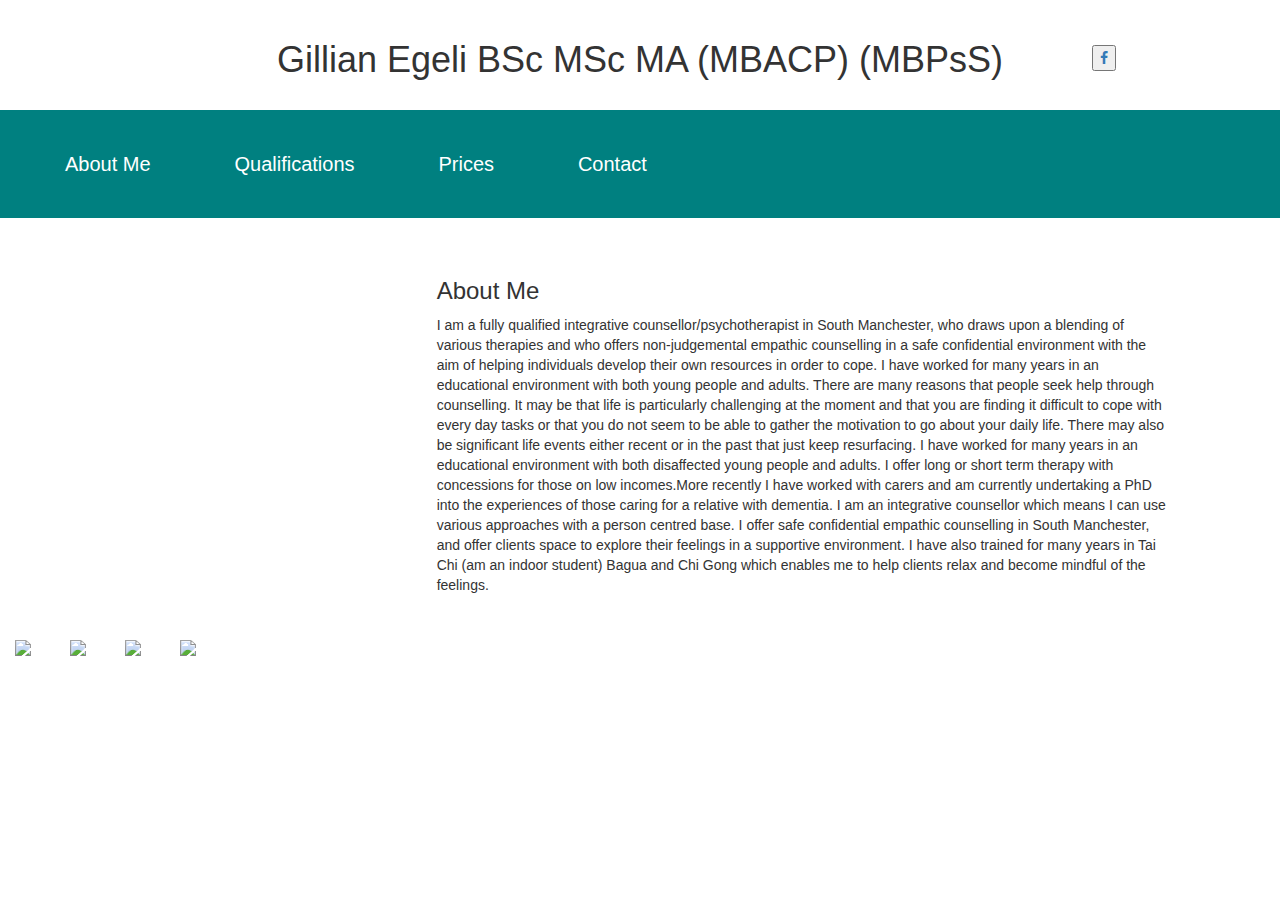
==== Index.html @ e7a5679e "cloned docs" ====
<!DOCTYPE html>
<html>
  <head>
    <title>DOMAIN</title>
    <link type="text/css" rel="stylesheet" href="index.css">
    <link href="https://maxcdn.bootstrapcdn.com/bootstrap/3.3.7/css/bootstrap.min.css" rel="stylesheet"/>
    <link rel="stylesheet" href="https://cdnjs.cloudflare.com/ajax/libs/font-awesome/4.7.0/css/font-awesome.min.css">
  </head>
  <body>
    <div class="row">
      <div class="col-md-2">
        <img src="">
      </div>
      <div class="col-md-8">
        <h1>Gillian Egeli BSc MSc MA (MBACP) (MBPsS)</h1>
      </div>
      <div class="col-md-2">
        <button id="fb"><a href="https://www.facebook.com" class="fa fa-facebook" target="_blank"></a></button>
      </div>
    </div>
    <div class="row">
      <nav>
        <ul>
          <li>About Me</li>
          <li>Qualifications</li>
          <li>Prices</li>
          <li>Contact</li>
        </ul>
      </nav>
    </div>
    <div class="row">
      <div class="col-md-4">
        <img id="headshot" src="images/gill.jpeg">
      </div>
      <div id="info" class="col-md-7">
        <h3>About Me</h3>
        <p>I am a fully qualified integrative counsellor/psychotherapist in South Manchester, who draws upon a blending of various therapies and who offers non-judgemental empathic counselling in a safe confidential environment with the aim of helping individuals develop their own resources in order to cope.
           I have worked for many years in an educational environment with both young people and adults. There are many reasons that people seek help through counselling. It may be that life is particularly challenging at the moment and that you are finding it difficult to cope with every day tasks or that
           you do not seem to be able to gather the motivation to go about your daily life. There may also be significant life events either recent or in the past that just keep resurfacing.
          I have worked for many years in an educational environment with both disaffected young people and adults. I offer long or short term therapy with concessions for those on low incomes.More recently I have worked with carers and am currently undertaking a PhD into the experiences of those caring for a relative with dementia.
          I am an integrative counsellor which means I can use various approaches with a person centred base. I offer safe confidential empathic counselling in South Manchester, and offer clients space to explore their feelings in a supportive environment.
          I have also trained for many years in Tai Chi (am an indoor student) Bagua and Chi Gong which enables me to help clients relax and become mindful of the feelings.</p>
      </div>
      <div class="col-md-1"><!--spacer--></div>
    </div>
    <div class="row">
      <footer>
        <img class="footlogo" src="images/bacp.png">
        <img class="footlogo" src="images/accredited.png">
        <img class="footlogo" src="images/bps.png">
        <img class="footlogo" src="images/cd.png">
      </footer>
    </div>
  </body>
</html>
---- index.css ----
body {
  margin-left: 30px;
  background-color: #a0d69c;
}
h1 {
  padding: 20px;
}
nav {
  background-color: teal;
  color: white;
}
li {
  display: inline-block;
  text-decoration: none;
  font-size: 20px;
  padding: 2em;
}
#headshot {
  height: 250px;
  display: block;
  margin: auto;
  margin-top: 30px;
  margin-bottom: 30px;
  border-radius: 125px;
}
#info {
  margin-top: 30px;
  margin-bottom: 30px;
}
#fb {
 text-align: center;
 margin-top: 45px;
}
h1 {
  text-align: center;
}
.footlogo {
  height: 80px;
  margin: 5px;
  margin-left: 30px;
}
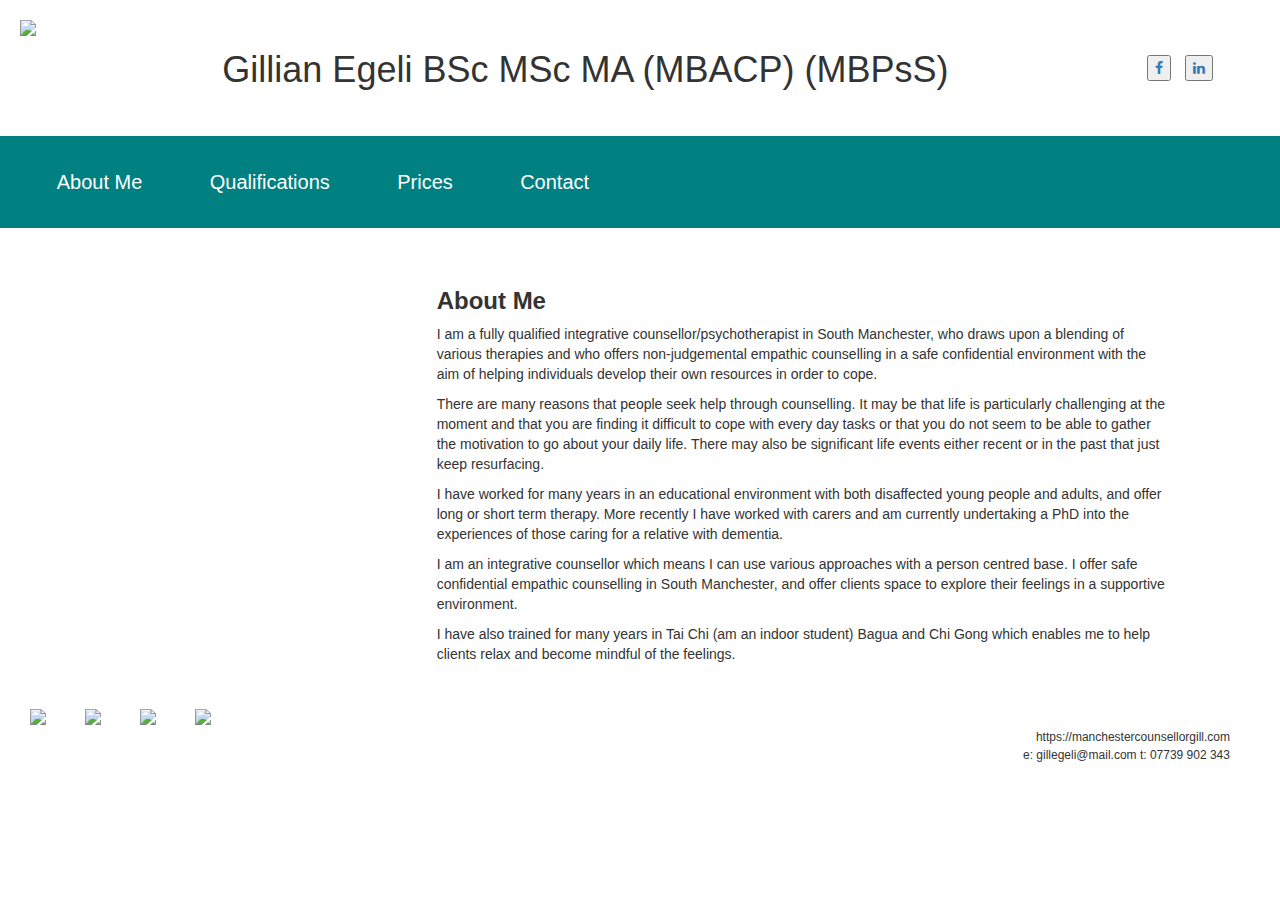
==== commit 9994ab3c: "pages fix" ====
--- a/Index.html
+++ b/Index.html
@@ -1,30 +1,31 @@
 <!DOCTYPE html>
 <html>
-  <head>
+  <head> 
     <title>DOMAIN</title>
     <link type="text/css" rel="stylesheet" href="index.css">
     <link href="https://maxcdn.bootstrapcdn.com/bootstrap/3.3.7/css/bootstrap.min.css" rel="stylesheet"/>
     <link rel="stylesheet" href="https://cdnjs.cloudflare.com/ajax/libs/font-awesome/4.7.0/css/font-awesome.min.css">
   </head>
   <body>
-    <div class="row">
-      <div class="col-md-2">
-        <img src="">
+    <div id="titlerow" class="row">
+      <div class="col-md-1">
+        <img id="logo" src="images/tree.jpg">
       </div>
-      <div class="col-md-8">
+      <div class="col-md-9">
         <h1>Gillian Egeli BSc MSc MA (MBACP) (MBPsS)</h1>
       </div>
       <div class="col-md-2">
-        <button id="fb"><a href="https://www.facebook.com" class="fa fa-facebook" target="_blank"></a></button>
+        <button id="mediafb"><a href="https://www.facebook.com" class="fa fa-facebook" target="_blank"></a></button>
+        <button id="mediali"><a href="https://www.linkedin.com" class="fa fa-linkedin" target="_blank"></a></button>
       </div>
     </div>
     <div class="row">
       <nav>
         <ul>
-          <li>About Me</li>
-          <li>Qualifications</li>
-          <li>Prices</li>
-          <li>Contact</li>
+          <a href="index.html"><li>About Me</li></a>
+          <a href="qualifications.html"><li>Qualifications</li></a>
+          <a href="prices.html"><li>Prices</li></a>
+          <a href="contact.html"><li>Contact</li></a>
         </ul>
       </nav>
     </div>
@@ -33,22 +34,27 @@
         <img id="headshot" src="images/gill.jpeg">
       </div>
       <div id="info" class="col-md-7">
-        <h3>About Me</h3>
-        <p>I am a fully qualified integrative counsellor/psychotherapist in South Manchester, who draws upon a blending of various therapies and who offers non-judgemental empathic counselling in a safe confidential environment with the aim of helping individuals develop their own resources in order to cope.
-           I have worked for many years in an educational environment with both young people and adults. There are many reasons that people seek help through counselling. It may be that life is particularly challenging at the moment and that you are finding it difficult to cope with every day tasks or that
-           you do not seem to be able to gather the motivation to go about your daily life. There may also be significant life events either recent or in the past that just keep resurfacing.
-          I have worked for many years in an educational environment with both disaffected young people and adults. I offer long or short term therapy with concessions for those on low incomes.More recently I have worked with carers and am currently undertaking a PhD into the experiences of those caring for a relative with dementia.
-          I am an integrative counsellor which means I can use various approaches with a person centred base. I offer safe confidential empathic counselling in South Manchester, and offer clients space to explore their feelings in a supportive environment.
-          I have also trained for many years in Tai Chi (am an indoor student) Bagua and Chi Gong which enables me to help clients relax and become mindful of the feelings.</p>
+        <h3><b>About Me</b></h3>
+        <p>I am a fully qualified integrative counsellor/psychotherapist in South Manchester, who draws upon a blending of various therapies and who offers non-judgemental empathic counselling in a safe confidential environment with the aim of helping individuals develop their own resources in order to cope.</p>
+        <p>There are many reasons that people seek help through counselling. It may be that life is particularly challenging at the moment and that you are finding it difficult to cope with every day tasks or that
+           you do not seem to be able to gather the motivation to go about your daily life. There may also be significant life events either recent or in the past that just keep resurfacing.</p>
+         <p> I have worked for many years in an educational environment with both disaffected young people and adults, and offer long or short term therapy. More recently I have worked with carers and am currently undertaking a PhD into the experiences of those caring for a relative with dementia.</p>
+       <p> I am an integrative counsellor which means I can use various approaches with a person centred base. I offer safe confidential empathic counselling in South Manchester, and offer clients space to explore their feelings in a supportive environment.</p>
+        <p>I have also trained for many years in Tai Chi (am an indoor student) Bagua and Chi Gong which enables me to help clients relax and become mindful of the feelings.</p>
       </div>
       <div class="col-md-1"><!--spacer--></div>
     </div>
     <div class="row">
       <footer>
-        <img class="footlogo" src="images/bacp.png">
-        <img class="footlogo" src="images/accredited.png">
-        <img class="footlogo" src="images/bps.png">
-        <img class="footlogo" src="images/cd.png">
+        <div class="col-md-8">
+          <img class="footlogo" src="images/bacp.png">
+          <img class="footlogo" src="images/accredited.png">
+          <img class="footlogo" src="images/bps.png">
+          <img class="footlogo" src="images/cd.png">
+        </div>
+        <div class="col-md-4">
+          <p id="foottext">https://manchestercounsellorgill.com</br> e: gillegeli@mail.com t: 07739 902 343</p>
+        </div>
       </footer>
     </div>
   </body>
--- a/index.css
+++ b/index.css
@@ -1,41 +1,55 @@
 body {
   margin-left: 30px;
-  background-color: #a0d69c;
+}
+
+#logo {
+  height: 130px;
+  padding: 20px;
 }
 h1 {
-  padding: 20px;
+  padding: 30px;
+    text-align: center;
+}
+#mediafb {
+  margin-top: 55px;
+  margin-bottom: 55px;
+  margin-left: 55px;
+  margin-right: 10px;
+}
+#mediali {
+  margin-top: 55px;
+  margin-bottom: 55px;
+  margin-right: 55px;
 }
 nav {
   background-color: teal;
+}
+ul li {
+  display: inline-block;
   color: white;
-}
-li {
-  display: inline-block;
   text-decoration: none;
   font-size: 20px;
-  padding: 2em;
+  padding: 2.5%;
 }
 #headshot {
   height: 250px;
   display: block;
   margin: auto;
-  margin-top: 30px;
-  margin-bottom: 30px;
+  margin-top: 100px;
   border-radius: 125px;
 }
 #info {
   margin-top: 30px;
   margin-bottom: 30px;
 }
-#fb {
- text-align: center;
- margin-top: 45px;
-}
-h1 {
-  text-align: center;
-}
 .footlogo {
-  height: 80px;
+  height: 70px;
   margin: 5px;
   margin-left: 30px;
 }
+#foottext {
+  font-size: 12px;
+  text-align: right;
+  margin-top: 25px;
+  margin-right: 50px;
+}
